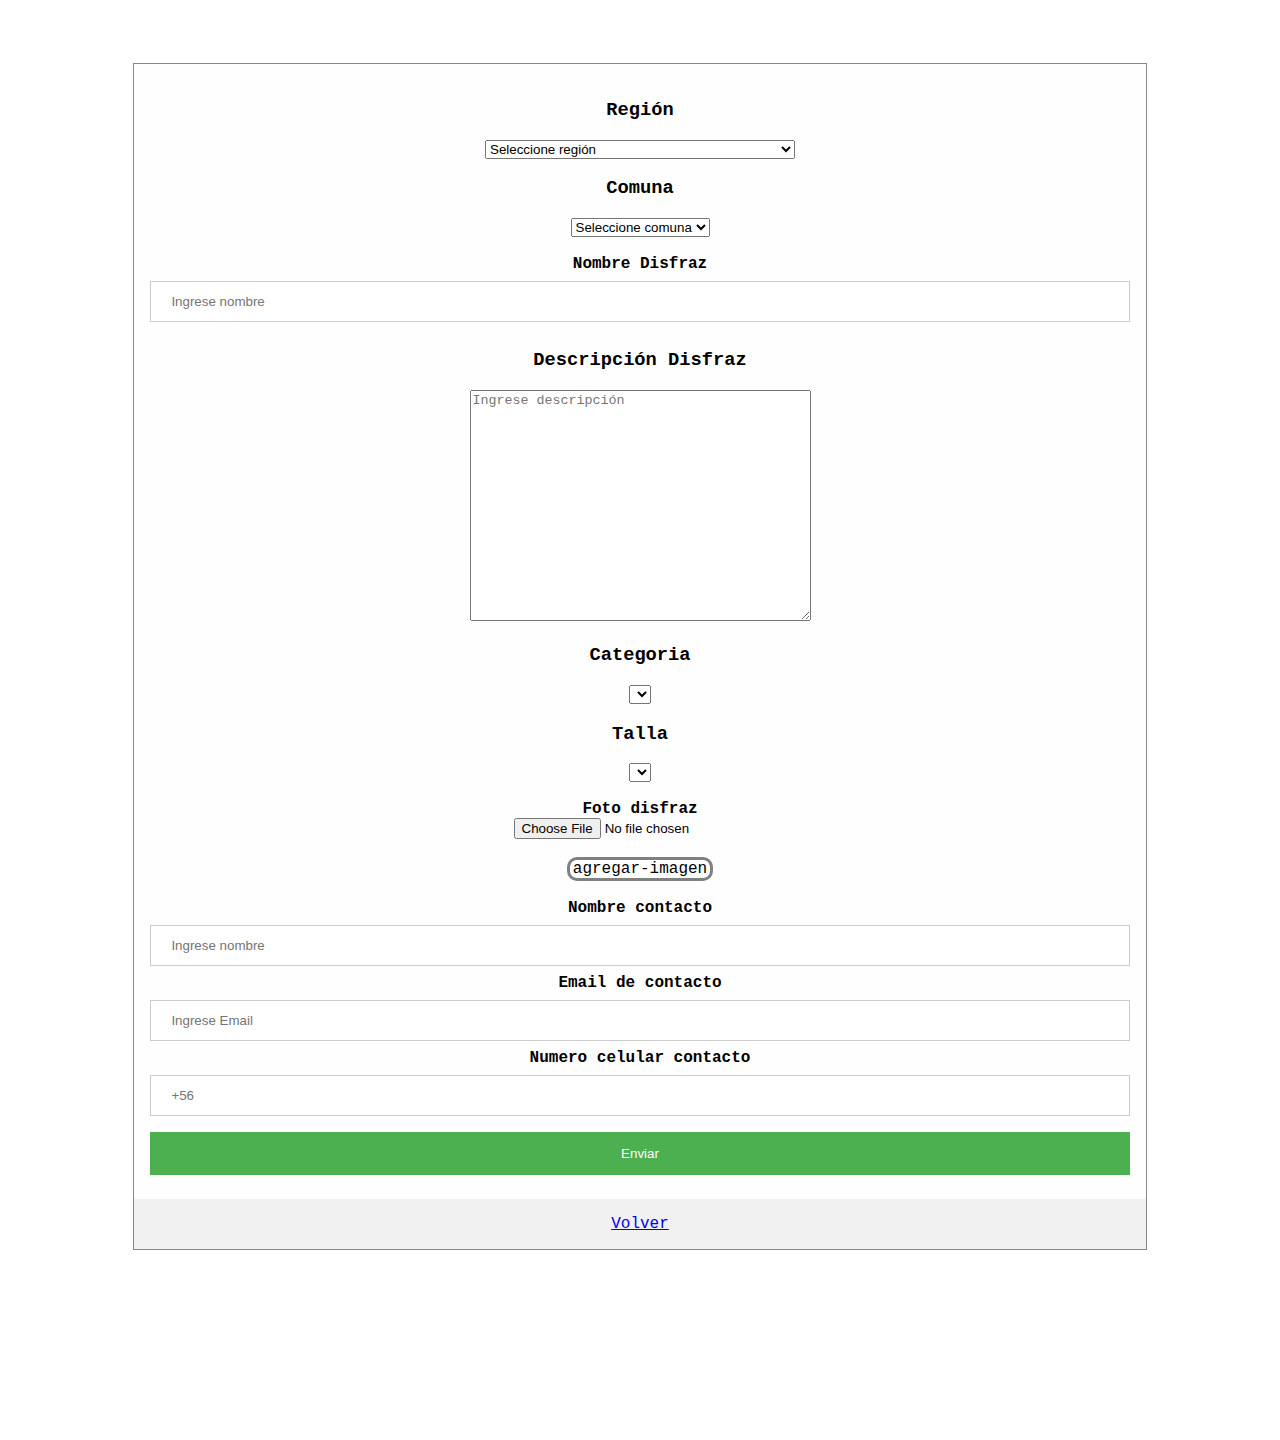
==== ADisfraz.html @ 86b9627b "T1" ====
<!DOCTYPE html>
<html>
<head>
<meta http-equiv="Content-Type" content="text/html; charset=UTF-8" />
<meta name="viewport" content="width=device-width, initial-scale=1">
<link rel="stylesheet" type="text/css" href="css/style.css">
<style type="text/css">
	.border-box { 
		margin-left: auto;
		margin-right: auto;
		width: 140px;
  		height: 18px;
		border: 3px solid gray;
		border-radius: 10px;
  		background: white;
}
</style>

</head>
<body>

  <form name="agregarD" class="modal-content animate" action="">

    <div class="container">
    	<h3>Región</h3>
    	<select id = "regiones"></select>
    	<br>
    	<h3>Comuna</h3>
    	<select id = "comunas"></select>
    	<br>
    	<br>
      	<label for="nombd"><b>Nombre Disfraz</b></label>
      	<input id = "nombre-disfraz" type="text" placeholder="Ingrese nombre" name="nombd" >

      	<h3><b>Descripción Disfraz</b></h3>
      	<textarea id = "descripcion-disfraz" type="text" rows="15" cols = "40" placeholder="Ingrese descripción" name="descd"></textarea>


        <h3>Categoria</h3>
    	<select id = "categorias"></select>
    	<br>
    	<h3>Talla</h3>
    	<select id = "tallas"></select>
    	<br>
    	<br>

    	<label for="img"><b>Foto disfraz</b></label>
    	<div id="boxes">
    	<div class="active">
    	<input id="Foto-disfraz" type="file" name="img">
    	</div>	
    	</div>
    	<br>
    	<div id="addbutton" class="border-box">agregar-imagen</div>
		<br>

      	<label for="nc"><b>Nombre contacto</b></label>
      	<input type="text" id ="nombre" placeholder="Ingrese nombre" name="nc">

      	<label for="ec"><b>Email de contacto</b></label>
      	<input type="text" id="email" placeholder="Ingrese Email" name="ec">

      	<label for="ncc"><b>Numero celular contacto</b></label>
      	<input type="text" id="celular" placeholder="+56" name="ncc">


      <button onclick="validaenvia()" type="submit">Enviar</button>
    </div>

    <div class="container" style="background-color:#f1f1f1">
      <a href="index.html" type="button">Volver</button>
    </div>
  </form>
<script src="js/validations.js"></script>
<script src="js/jquery-3.4.1.min.js"></script>
<script src="js/regionesycomunas.js"></script>
<script src="js/catalla.js"></script>
<script>
	var int = 0;
	let addbutton = document.getElementById("addbutton");
addbutton.addEventListener("click", function() {
  let boxes = document.getElementById("boxes");
  let clone = boxes.firstElementChild.cloneNode(true);
  if(int < 4){
  boxes.appendChild(clone);
  int++;
}
});
</script>

</body>

</html>
---- css/style.css ----
html,
body {
	font-family: Arial, Helvetica, sans-serif;
  	text-align: center;
    	min-height: 100vh;
        

    position: relative;
    color: black;
    font-family: courier;
}

.test {
  width:70%;
    height:40%;
  background-color: blue;
    text-align: center;
    margin: 0 auto;
      border: 2px solid black;
  border-radius: 25px;
    
    }
.testbg{
	background : url(../img/banner1.jpg)no-repeat center;
	background-size: cover;
    position: relative;
    min-height: 100vh;
}
    
.test:hover{
  background-color: green;
}

ul {
  list-style-type: none;
  margin: 0;
  padding: 0;
  overflow: hidden;
  background-color: #333;
}

li {
  float: left;
}

li a {
  display: block;
  color: white;
  text-align: center;
  padding: 14px 16px;
  text-decoration: none;
}

li a:hover {
  background-color: #111;
}

#popup { 
  display: none; 
  border: 1px black solid;
  width: 500px; height:300 px; 
  top:20px; left:20px;
  background-color: white;
  z-index: 10;
  padding: 2em;
  position: fixed;
}

.darken { background: rgba(0, 0, 0, 0.7); }

#iframe { border: 0; }

/* Full-width input fields */
input[type=text], input[type=password] {
  width: 100%;
  padding: 12px 20px;
  margin: 8px 0;
  display: inline-block;
  border: 1px solid #ccc;
  box-sizing: border-box;
}

/* Set a style for all buttons */
button {
  background-color: #4CAF50;
  color: white;
  padding: 14px 20px;
  margin: 8px 0;
  border: none;
  cursor: pointer;
  width: 100%;
}

button:hover {
  opacity: 0.8;
}

/* Extra styles for the cancel button */
.cancelbtn {
  width: auto;
  padding: 10px 18px;
  background-color: #f44336;
}

/* Center the image and position the close button */
.imgcontainer {
  text-align: center;
  margin: 24px 0 12px 0;
  position: relative;
}

img.avatar {
  width: 40%;
  border-radius: 50%;
}

.container {
  padding: 16px;
}

span.psw {
  float: right;
  padding-top: 16px;
}

/* The Modal (background) */
.modal {
  display: none; /* Hidden by default */
  position: fixed; /* Stay in place */
  z-index: 1; /* Sit on top */
  left: 0;
  top: 0;
  width: 100%; /* Full width */
  height: 100%; /* Full height */
  overflow: auto; /* Enable scroll if needed */
  background-color: rgb(0,0,0); /* Fallback color */
  background-color: rgba(0,0,0,0.4); /* Black w/ opacity */
  padding-top: 60px;
}

/* Modal Content/Box */
.modal-content {
  background-color: #fefefe;
  margin: 5% auto 15% auto; /* 5% from the top, 15% from the bottom and centered */
  border: 1px solid #888;
  width: 80%; /* Could be more or less, depending on screen size */
}

/* The Close Button (x) */
.close {
  position: absolute;
  right: 25px;
  top: 0;
  color: #000;
  font-size: 35px;
  font-weight: bold;
}

.close:hover,
.close:focus {
  color: red;
  cursor: pointer;
}

/* Add Zoom Animation */
.animate {
  -webkit-animation: animatezoom 0.6s;
  animation: animatezoom 0.6s
}

@-webkit-keyframes animatezoom {
  from {-webkit-transform: scale(0)} 
  to {-webkit-transform: scale(1)}
}
  
@keyframes animatezoom {
  from {transform: scale(0)} 
  to {transform: scale(1)}
}

/* Change styles for span and cancel button on extra small screens */
@media screen and (max-width: 300px) {
  span.psw {
     display: block;
     float: none;
  }
  .cancelbtn {
     width: 100%;
  }
}
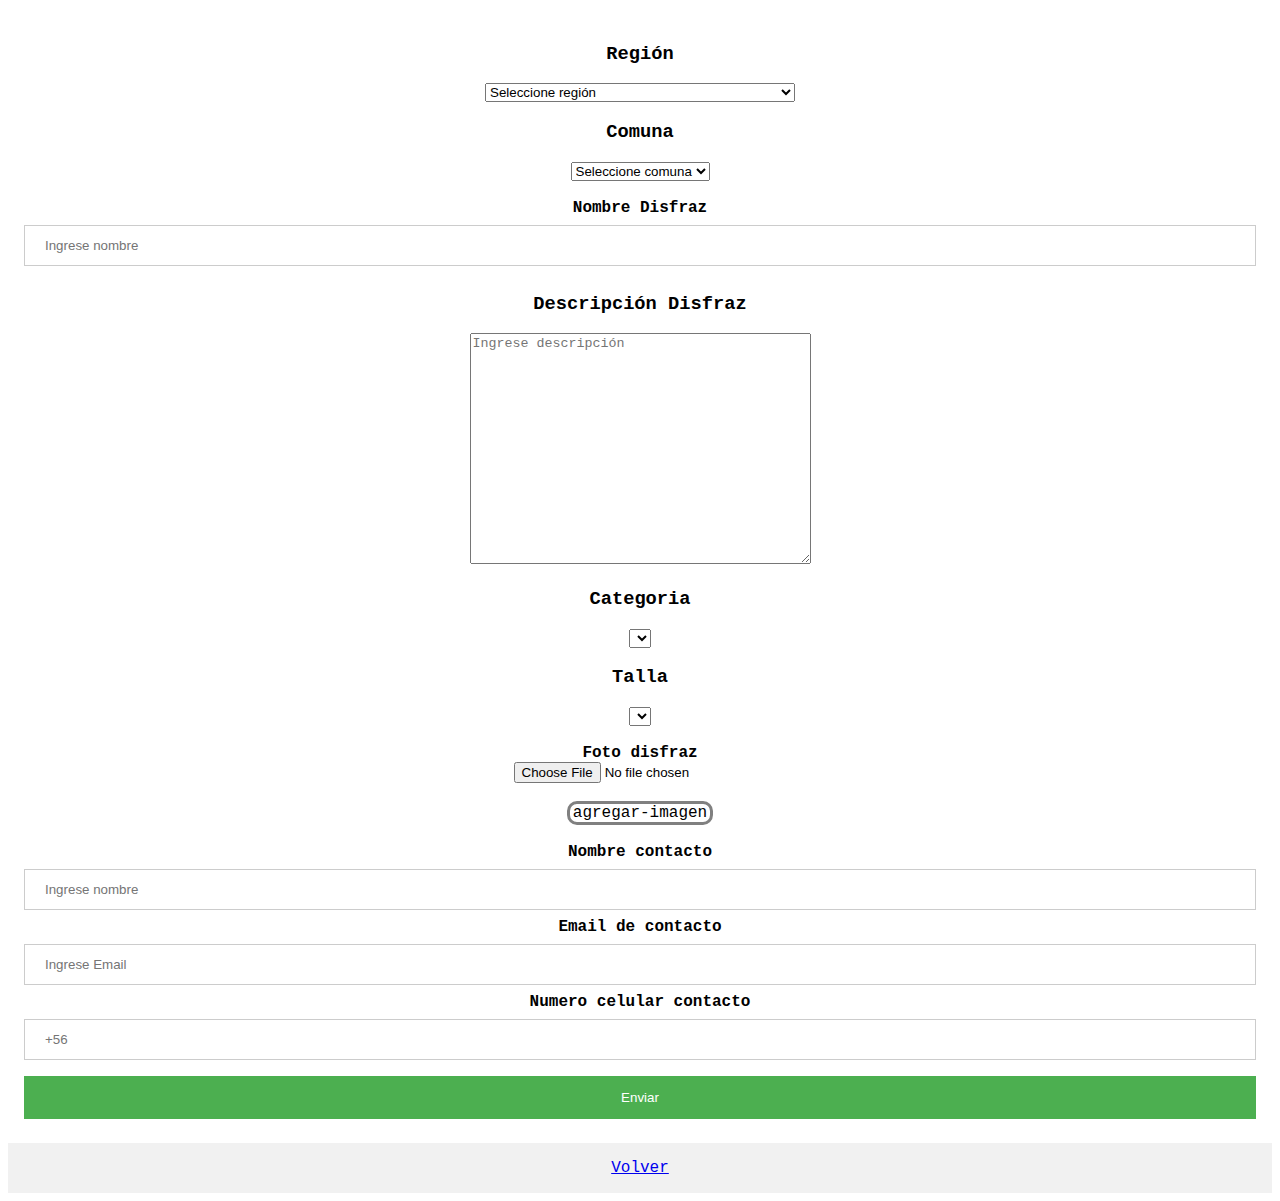
==== commit 57bbdc5a: "t1" ====
--- a/ADisfraz.html
+++ b/ADisfraz.html
@@ -19,7 +19,7 @@
 </head>
 <body>
 
-  <form name="agregarD" class="modal-content animate" action="">
+  <form name="agregarD" action="">
 
     <div class="container">
     	<h3>Región</h3>
